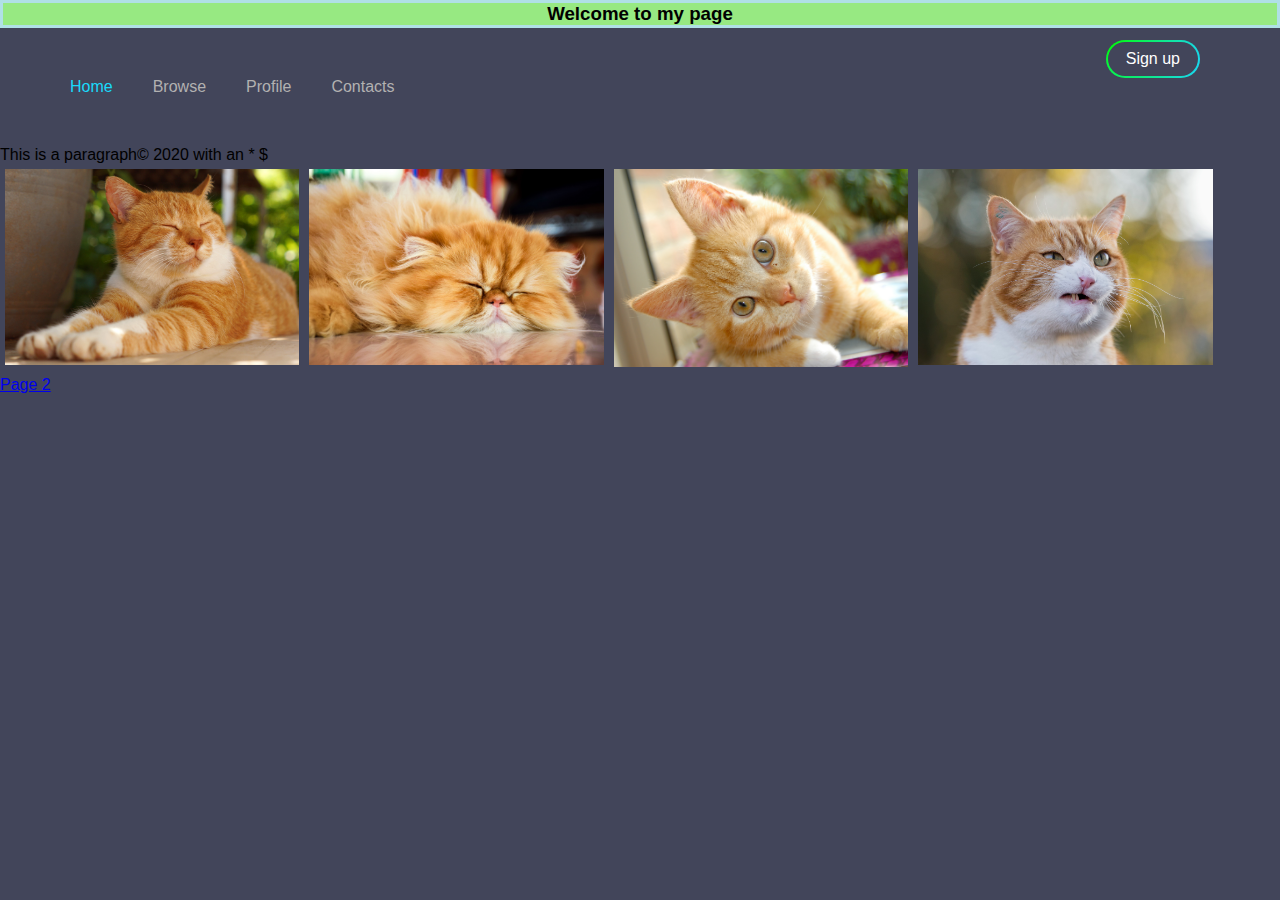
==== index.html @ 17470ae9 "initial commit" ====
<!DOCTYPE html>
<html lang="en">
<head>
    <meta charset="UTF-8">
    <meta name="viewport" content="width=device-width, initial-scale=1.0">
    <meta http-equiv="X-UA-Compatible" content="ie=edge">
    <title>My First Page</title>
    <link rel="stylesheet" href="style.css">
</head>
<body>
    <div class="body">
        <h3 style="background-color:rgb(151, 233, 130); text-align:center">Welcome to my page</h3>
        <div class="menu">
          <ul>
            <li class="activated">Home</li>
            <li>Browse</li>
            <li>Profile</li>
            <li>Contacts</li>
            <li><a href="#" class="signup"><span>Sign up</span></a></li>
          </ul>
        </div>
      <p>This is a paragraph&#169 2020 with an &#42 &#36</p>
      <div class="row">
          <div class="column">
              <img src="img/catto.jpg" style=width:100%>
          </div>
          <div class="column">
              <img src="img/catto2.jpg" style=width:100%>
          </div>
          <div class="column">
                  <img src="img/catto3.jpg" style=width:100%>
          </div>
          <div class="column">
                  <img src="img/catto4.jpg" style=width:100%>
          </div>
      </div>
      <li><a href="more.html">Page 2</a></li>
</body>
</html>
---- style.css ----
h3 {
border: 3px solid powderblue;
}

.column {
float: left;
width: 23%;
padding: 5px;
}
.row::after {
content: "";
clear: both;
display: table;
}

* {
  margin: 0;
  padding: 0;
  font-family: sans-serif;
}

.body {
  width: 100vw;
  min-height: 100vh;
  background-color:#42455a;
}

.menu ul {
  display: inline-flex;
  margin: 50px;
}
.menu ul li {
    list-style: none;
    margin: 0 20px;
    color: #b2b1b1;
    cursor: pointer;
}
.activated {
  color: #19dafa !important;
}
.signup{
  top: 40px;
  right: 80px;
  position: absolute;
  text-decoration: none;
  color: #fff;
  border: 2px solid transparent;
  border-radius: 20px;
  background-image: linear-gradient(#42455a,#42455a), radial-gradient(circle at top left, #00ff00,#19d7f8);
  background-origin: border-box;
  background-clip: content-box,border-box;
}
.signup span{
  display: block;
  padding: 8px 18px;
}
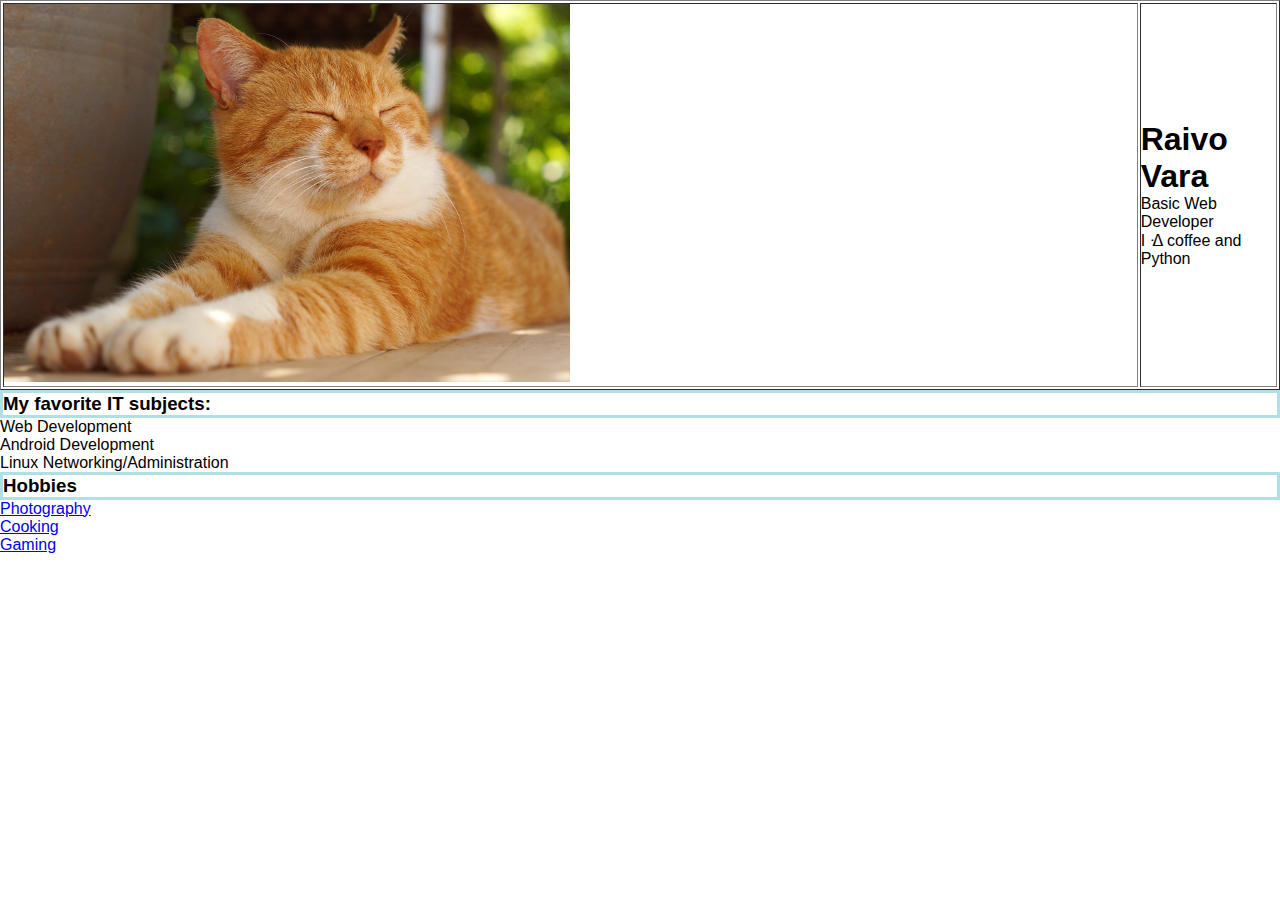
==== commit 229f58ce: "Add Hobby pages" ====
--- a/index.html
+++ b/index.html
@@ -8,32 +8,33 @@
     <link rel="stylesheet" href="style.css">
 </head>
 <body>
-    <div class="body">
-        <h3 style="background-color:rgb(151, 233, 130); text-align:center">Welcome to my page</h3>
-        <div class="menu">
-          <ul>
-            <li class="activated">Home</li>
-            <li>Browse</li>
-            <li>Profile</li>
-            <li>Contacts</li>
-            <li><a href="#" class="signup"><span>Sign up</span></a></li>
-          </ul>
-        </div>
-      <p>This is a paragraph&#169 2020 with an &#42 &#36</p>
-      <div class="row">
-          <div class="column">
-              <img src="img/catto.jpg" style=width:100%>
-          </div>
-          <div class="column">
-              <img src="img/catto2.jpg" style=width:100%>
-          </div>
-          <div class="column">
-                  <img src="img/catto3.jpg" style=width:100%>
-          </div>
-          <div class="column">
-                  <img src="img/catto4.jpg" style=width:100%>
-          </div>
-      </div>
-      <li><a href="more.html">Page 2</a></li>
+  <table border="1">
+    <!--tr - table row-->
+    <tr>
+      <!--td - table datacells-->
+      <td><img src="img/catto.jpg" style="width:50%"></td>
+      <td>
+        <h1>Raivo Vara</h1>
+        <p>Basic Web Developer</p>
+        <p>I &#5134 coffee and Python</p>
+      </td>
+    </tr>
+  </table>
+  <h3>My favorite IT subjects:</h3>
+  <!--ul - unordered list-->
+  <ul>
+    <!--li - list item-->
+    <li>Web Development</li>
+    <li>Android Development</li>
+    <li>Linux Networking/Administration</li>
+  </ul>
+
+  <h3>Hobbies</h3>
+  <!--ol - ordered list-->
+  <ol>
+    <li><a href="photography.html" target="blank">Photography</a></li>
+    <li><a href="cooking.html" target="blank">Cooking</a></li>
+    <li><a href="gaming.html" target="blank">Gaming</a></li>
+  </ol>
 </body>
-</html>
+</html>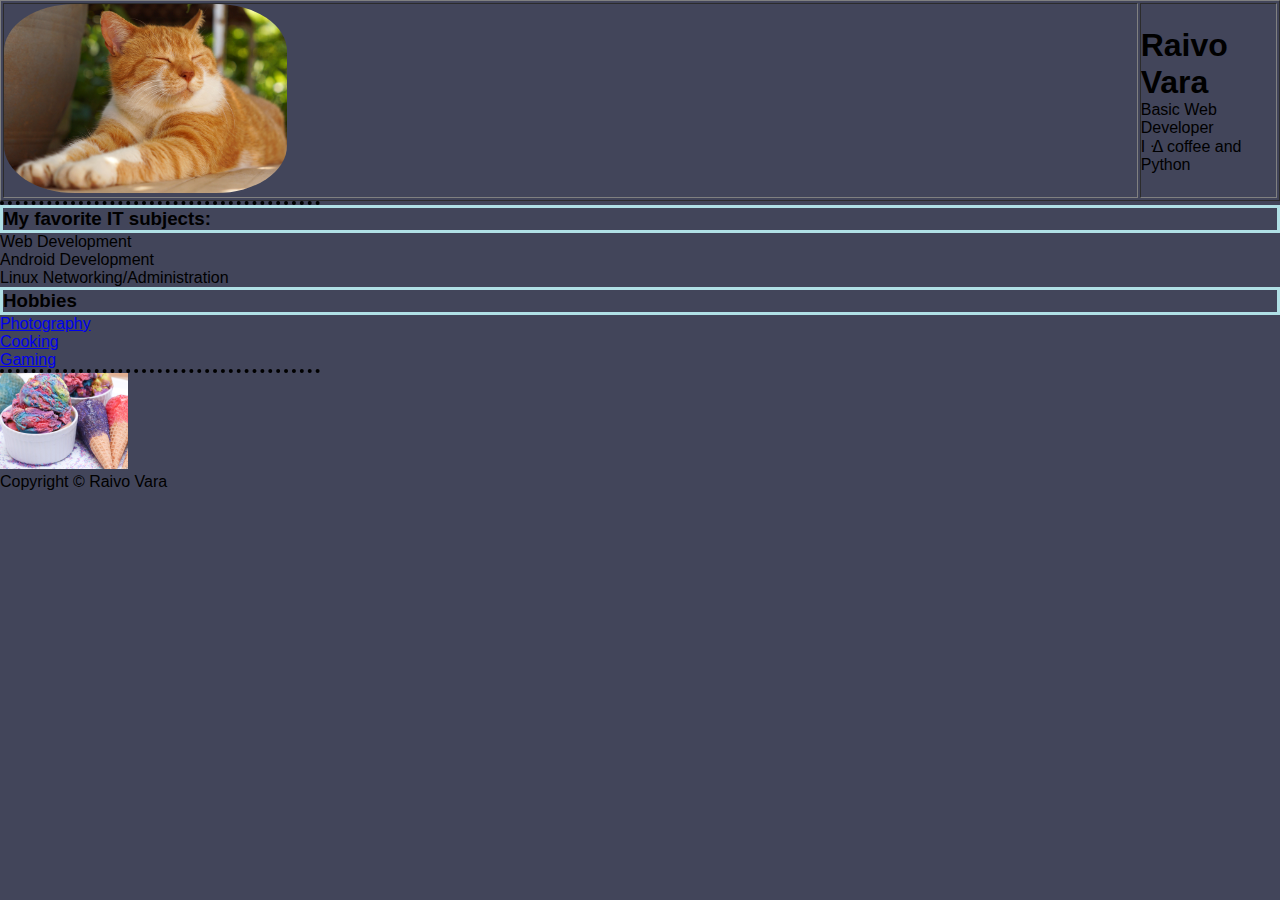
==== commit 1a03ee22: "Add CSS to folder" ====
--- a/index.html
+++ b/index.html
@@ -5,14 +5,14 @@
     <meta name="viewport" content="width=device-width, initial-scale=1.0">
     <meta http-equiv="X-UA-Compatible" content="ie=edge">
     <title>My First Page</title>
-    <link rel="stylesheet" href="style.css">
+    <link rel="stylesheet" href="css/style.css">
 </head>
 <body>
   <table border="1">
     <!--tr - table row-->
     <tr>
       <!--td - table datacells-->
-      <td><img src="img/catto.jpg" style="width:50%"></td>
+      <td><img class="catto" src="img/catto.jpg" style="width:25%"></td>
       <td>
         <h1>Raivo Vara</h1>
         <p>Basic Web Developer</p>
@@ -20,6 +20,9 @@
       </td>
     </tr>
   </table>
+
+  <hr>
+
   <h3>My favorite IT subjects:</h3>
   <!--ul - unordered list-->
   <ul>
@@ -36,5 +39,10 @@
     <li><a href="cooking.html" target="blank">Cooking</a></li>
     <li><a href="gaming.html" target="blank">Gaming</a></li>
   </ol>
+
+  <hr>
+
+  <img class="ice-cream" src="img/ice.jpg" alt="" style="width: 10%">
+  <p>Copyright &#169 Raivo Vara</p>
 </body>
 </html>--- a/css/style.css
+++ b/css/style.css
@@ -0,0 +1,71 @@
+h3 {
+border: 3px solid powderblue;
+}
+
+.column {
+float: left;
+width: 23%;
+padding: 5px;
+}
+.row::after {
+content: "";
+clear: both;
+display: table;
+}
+
+* {
+  margin: 0;
+  padding: 0;
+  font-family: sans-serif;
+}
+
+ul {
+  list-style-type: square;
+}
+
+img.catto {
+  border-radius: 25%
+}
+
+hr {
+  width: 25%;
+  border-style: dotted none none;
+  border-width: 0.25rem;
+  border-color: black;
+}
+
+body {
+  width: 100vw;
+  min-height: 100vh;
+  background-color:#42455a;
+}
+
+.menu ul {
+  display: inline-flex;
+  margin: 50px;
+}
+.menu ul li {
+    list-style: none;
+    margin: 0 20px;
+    color: #b2b1b1;
+    cursor: pointer;
+}
+.activated {
+  color: #19dafa !important;
+}
+.signup{
+  top: 40px;
+  right: 80px;
+  position: absolute;
+  text-decoration: none;
+  color: #fff;
+  border: 2px solid transparent;
+  border-radius: 20px;
+  background-image: linear-gradient(#42455a,#42455a), radial-gradient(circle at top left, #00ff00,#19d7f8);
+  background-origin: border-box;
+  background-clip: content-box,border-box;
+}
+.signup span{
+  display: block;
+  padding: 8px 18px;
+}
